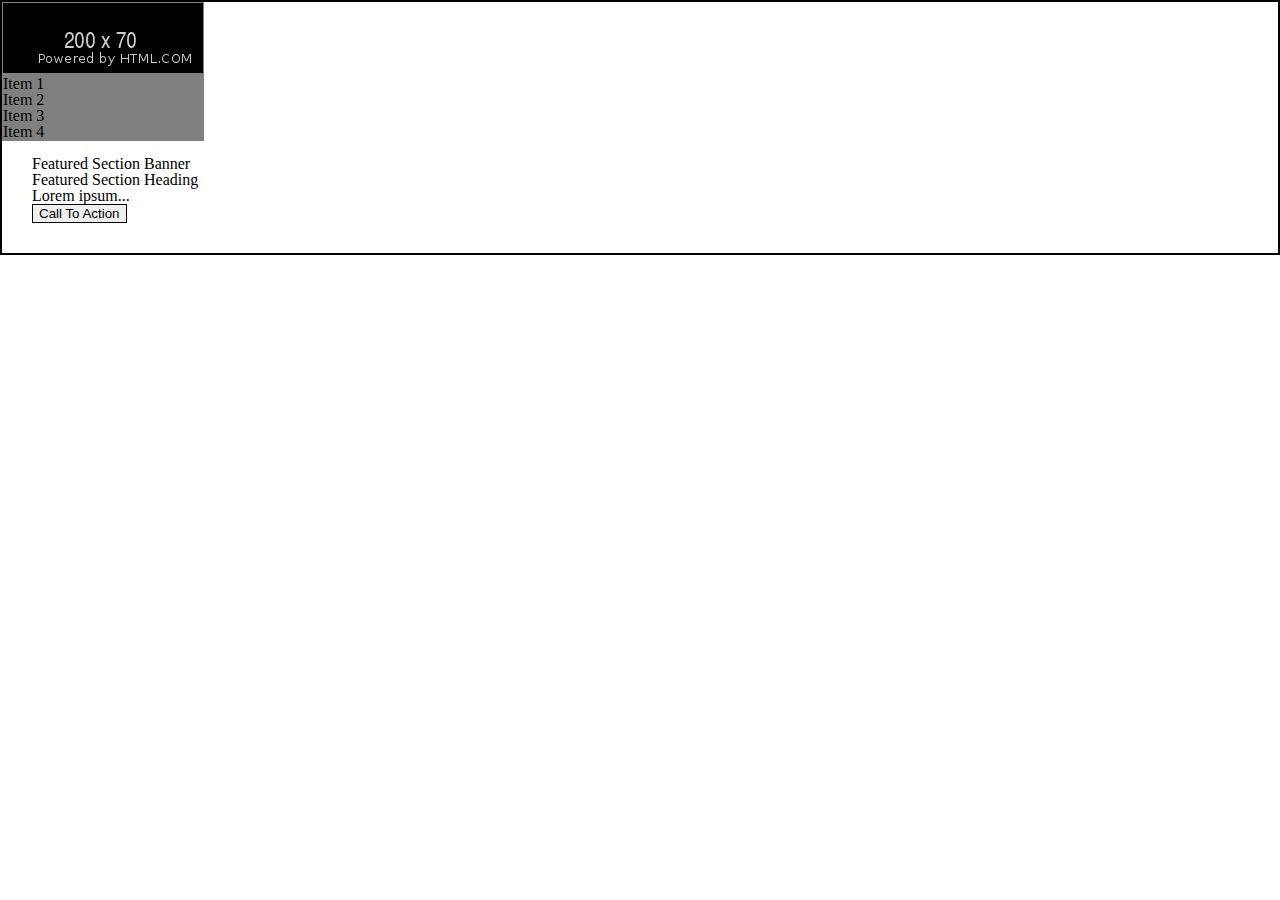
==== index.html @ 1a724729 "added html structure" ====
<!DOCTYPE html>

<html lang="en">

<head>
  <title>Comp</title>
  <link rel="stylesheet" href="./styles/reset.css"/>
  <link rel="stylesheet" href="./styles/style.css"/>
</head>

<main>
  <header>
    <div class="topnav">
      <nav>
       <img src="./assets/logo.png" alt="Logo">
        <ul>
          <li>Item 1</li>
          <li>Item 2</li>
          <li>Item 3</li>
          <li>Item 4</li>
        </ul>
      </nav>
    </div>
  </header>

  <body>

    <section id="hero">Hero Image</section>

    <section id="threedivdeck">
      <div>Sub Banner</div>
      <div>Sub Banner</div>
      <div>Sub Banner</div>
    </section>  

    <section id="featuredsection">
      <div>Featured Section Banner</div>
      <div>
        <h2>Featured Section Heading</h2>
        <p>Lorem ipsum...</p>
        <button class="calltoaction">Call To Action</button>

      </div>
    </section>

  </body>

  <footer>

  </footer>
</main>

  

</body>
</html>
---- styles/style.css ----
/* Add borders to decks and cards */

* {
  border: 1px solid black;
  box-sizing: border-box;
}

/* Add a dark gray background color to the top navigation */
.topnav {
  background-color:
}
/* Header styling including logo (200x70) and nav */

header {
  border: 1px solid gray;
  background: gray;
  display: inline-block;
  position: fixed;
}

body {
  border: 1px solid black;
}

section {
  margin: 30px;
}

footer {
  background: gray;
  border: 1px black;
}
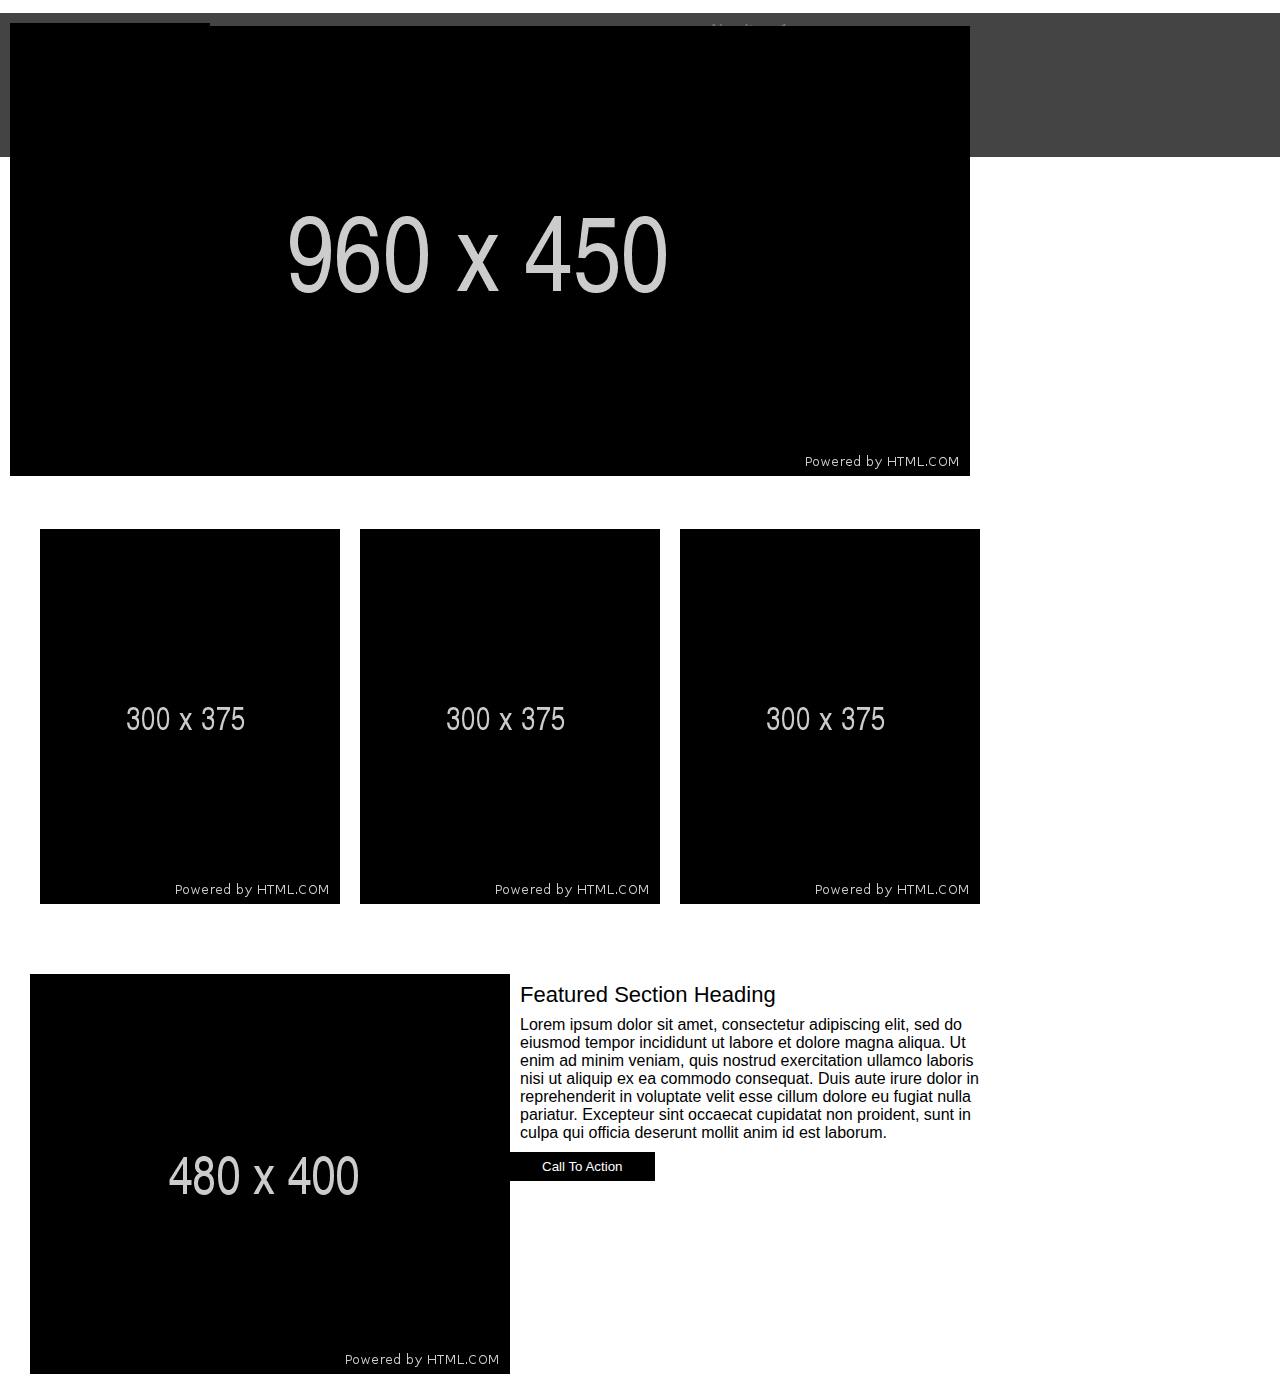
==== commit b78bfaf0: "updated css for comp" ====
--- a/index.html
+++ b/index.html
@@ -12,37 +12,41 @@
   <header>
     <div class="topnav">
       <nav>
-       <img src="./assets/logo.png" alt="Logo">
+        <img id="logo" src="./assets/logo.png" alt="Logo">
         <ul>
-          <li>Item 1</li>
-          <li>Item 2</li>
-          <li>Item 3</li>
-          <li>Item 4</li>
+          <li><a href="./index.html">Nav Item 1</a></li>
+          <li><a href="./index.html">Nav Item 1</a></li>
+          <li><a href="./index.html">Nav Item 1</a></li>
+          <li><a href="./index.html">Nav Item 1</a></li>
         </ul>
       </nav>
     </div>
   </header>
 
   <body>
+    <div id="page wrap">
 
-    <section id="hero">Hero Image</section>
+      <section id="hero"><img id="banner1" src="./assets/hero.png" alt="Sub Banner"></section>
 
-    <section id="threedivdeck">
-      <div>Sub Banner</div>
-      <div>Sub Banner</div>
-      <div>Sub Banner</div>
-    </section>  
+      <section id="subbanner">
+        <div><img class="subbannerleft" src="./assets/sub-banner.png" alt="Sub Banner">
+        </div>
+        <div><img class="subbannerleft" src="./assets/sub-banner.png" alt="Sub Banner">
+        </div>
+        <div><img class="subbannerright" src="./assets/sub-banner.png" alt="Sub Banner">
+        </div>
+      </section>  
 
-    <section id="featuredsection">
-      <div>Featured Section Banner</div>
-      <div>
-        <h2>Featured Section Heading</h2>
-        <p>Lorem ipsum...</p>
-        <button class="calltoaction">Call To Action</button>
+      <section id="featuredsection">
+        <div class="featuredleft"><img id="banner1" src="./assets/featured-section-banner.png" alt="Featured Section Banner"></div>
+        <div class="featuredright">
+          <h2>Featured Section Heading</h2>
+          <p>Lorem ipsum dolor sit amet, consectetur adipiscing elit, sed do eiusmod tempor incididunt ut labore et dolore magna aliqua. Ut enim ad minim veniam, quis nostrud exercitation ullamco laboris nisi ut aliquip ex ea commodo consequat. Duis aute irure dolor in reprehenderit in voluptate velit esse cillum dolore eu fugiat nulla pariatur. Excepteur sint occaecat cupidatat non proident, sunt in culpa qui officia deserunt mollit anim id est laborum.</p>
+          <button class="calltoaction">Call To Action</button>
 
-      </div>
-    </section>
-
+        </div>
+      </section>
+    </div>
   </body>
 
   <footer>
--- a/styles/style.css
+++ b/styles/style.css
@@ -1,32 +1,151 @@
-/* Add borders to decks and cards */
-
 * {
-  border: 1px solid black;
   box-sizing: border-box;
 }
 
-/* Add a dark gray background color to the top navigation */
-.topnav {
-  background-color:
+body, html {
+  height: 100%;
+  width: 960px;
 }
-/* Header styling including logo (200x70) and nav */
+
+/* Header */
 
 header {
-  border: 1px solid gray;
-  background: gray;
   display: inline-block;
-  position: fixed;
+  width: 100%;
 }
 
-body {
-  border: 1px solid black;
+#logo {
+  display: inline-block;
+  vertical-align: top;
+  float: left;
+  margin: 10px;
 }
 
+/* Navigation */
+
+.topnav {
+  background-color: #444444;
+  font-family: Arial;
+  font-size: 16px;
+  margin: 0 0 0 0;
+  overflow: hidden;
+  position: fixed;
+  text-align: center;
+  width: 100%;
+}
+
+.topnav a {
+  color: #777777;
+  display: inline-block;
+  padding: 10px;
+  text-decoration: none;
+}
+
+/* Body */
+
+#page-wrap {
+  width: 800px;
+  margin: 0 auto;
+}
+
+/* Section */
+
 section {
+  align-content: center;
+  float: left;
   margin: 30px;
+  position: relative;
+  width: 100%;
+}
+
+/* Divs */
+
+div {
+  width: 100%;
+}
+
+#hero {
+  margin: 10px;
+  width: 100%;
+}
+
+#subbanner {
+  
+  position: relative;
+  margin: 10 px;
+  width: 960px;
+}
+
+.subbannerleft {
+  float: left;
+  margin: 10px;
+  width: 300px;
+}
+
+.subbannerright {
+  float: right;
+  margin: 10px;
+  width: 300px;
+}
+
+.featuredleft {
+  float: left;
+  width: 50%
+}
+
+.featuredright {
+  float: right;
+  width: 50%;
+}
+
+/* Headers */
+
+h2 {
+  font-family: Arial;
+  font-size: 22px;
+  margin: 10px;
+}
+
+/* Paragraph */
+
+p {
+  font-family: Arial;
+  font-size: 16px;
+  margin: 10px;
+  line-height: normal;
+}
+
+
+
+
+/* Button */
+
+
+.calltoaction {
+  background: black;
+  border: none;
+  color: white;
+  padding: 7px 32px;
+  
+}
+
+#featuredsection {
+  width: 960px;
+}
+
+#featuredleft {
+  width: 480px;
+  margin: 10px;
+}
+
+#featuredright {
+  width: 960-480px;
+  margin: 30px;
+  padding: 30px;
 }
 
 footer {
-  background: gray;
-  border: 1px black;
+  background-color: #444444;
+  height: 90px;
+  width: 100%;
 }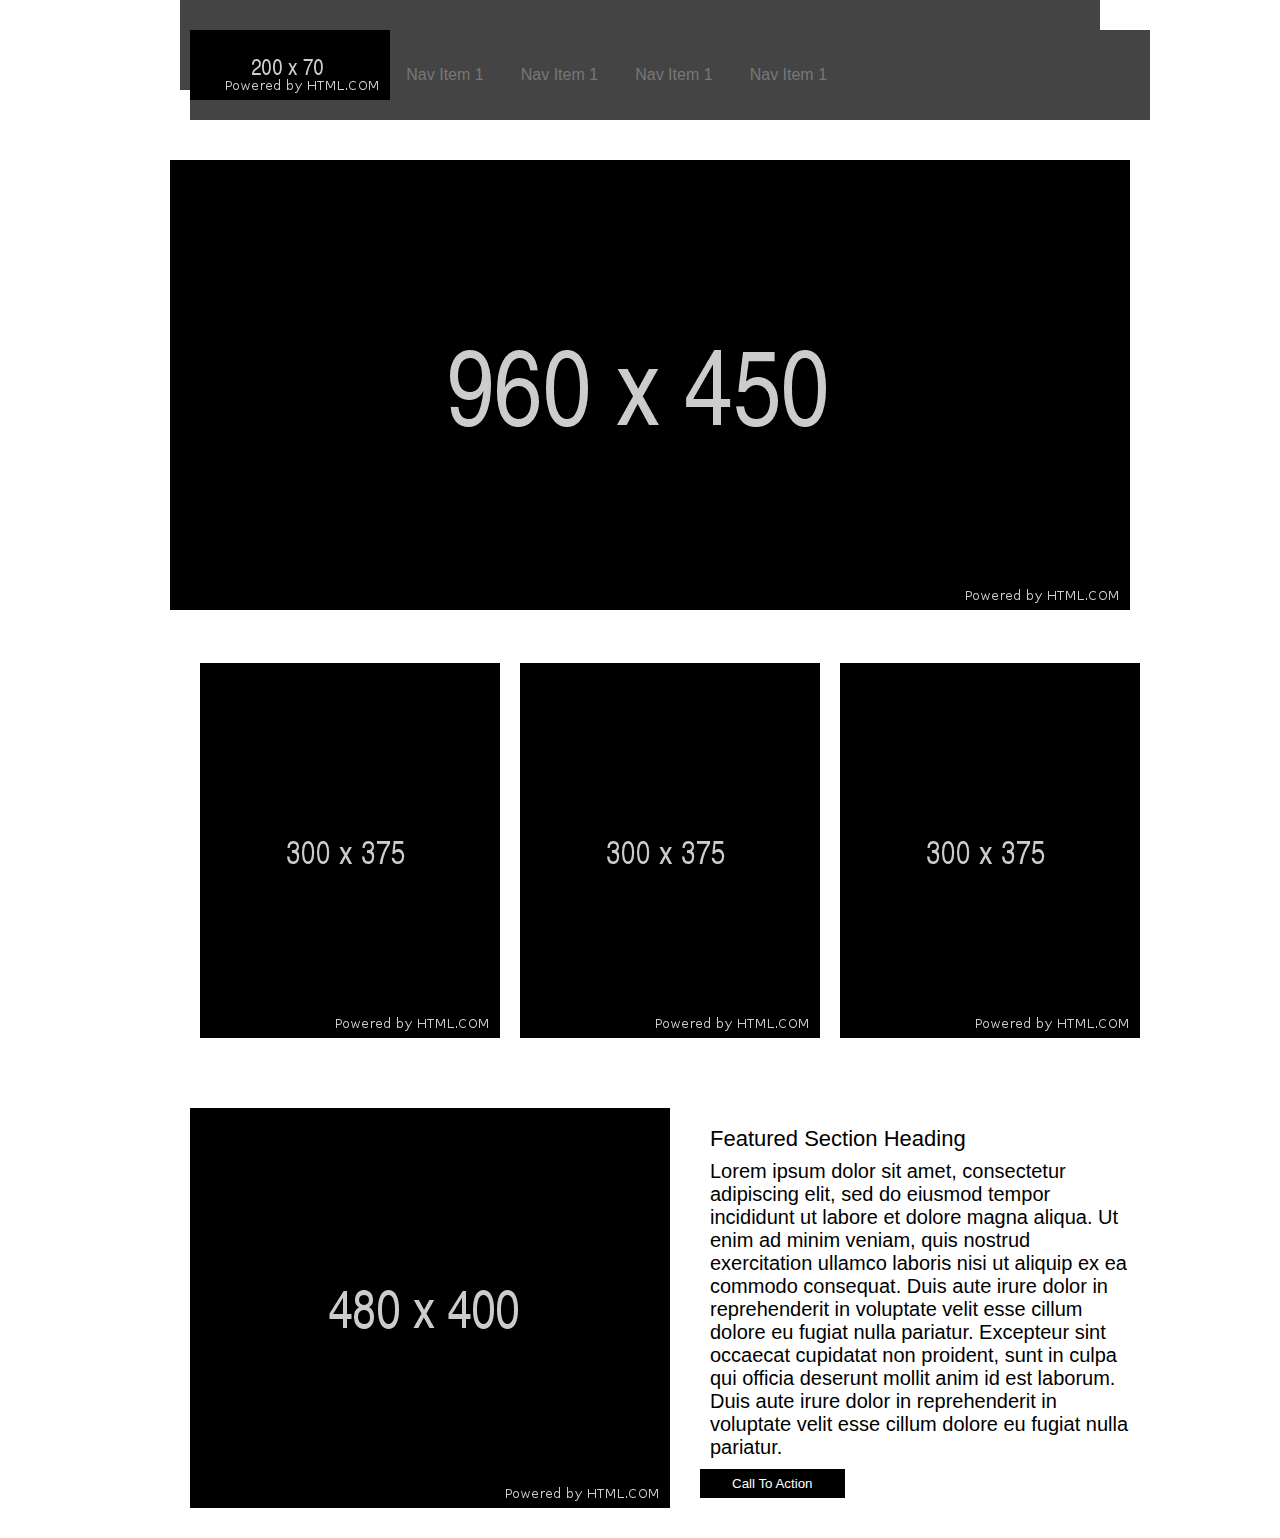
==== commit 24a3a63f: "wireframe project updated css" ====
--- a/index.html
+++ b/index.html
@@ -10,17 +10,21 @@
 
 <main>
   <header>
-    <div class="topnav">
-      <nav>
-        <img id="logo" src="./assets/logo.png" alt="Logo">
-        <ul>
-          <li><a href="./index.html">Nav Item 1</a></li>
-          <li><a href="./index.html">Nav Item 1</a></li>
-          <li><a href="./index.html">Nav Item 1</a></li>
-          <li><a href="./index.html">Nav Item 1</a></li>
-        </ul>
-      </nav>
-    </div>
+    <section>
+      <div class="topnav">
+        <nav>
+          <img id="logo" src="./assets/logo.png" alt="Logo">
+          <div id="navitems">
+            <ul>
+              <li><a href="./index.html">Nav Item 1</a></li>
+              <li><a href="./index.html">Nav Item 1</a></li>
+              <li><a href="./index.html">Nav Item 1</a></li>
+              <li><a href="./index.html">Nav Item 1</a></li>
+            </ul>
+          </div>
+        </nav>
+      </div>
+    </section>
   </header>
 
   <body>
@@ -41,20 +45,12 @@
         <div class="featuredleft"><img id="banner1" src="./assets/featured-section-banner.png" alt="Featured Section Banner"></div>
         <div class="featuredright">
           <h2>Featured Section Heading</h2>
-          <p>Lorem ipsum dolor sit amet, consectetur adipiscing elit, sed do eiusmod tempor incididunt ut labore et dolore magna aliqua. Ut enim ad minim veniam, quis nostrud exercitation ullamco laboris nisi ut aliquip ex ea commodo consequat. Duis aute irure dolor in reprehenderit in voluptate velit esse cillum dolore eu fugiat nulla pariatur. Excepteur sint occaecat cupidatat non proident, sunt in culpa qui officia deserunt mollit anim id est laborum.</p>
+          <p>Lorem ipsum dolor sit amet, consectetur adipiscing elit, sed do eiusmod tempor incididunt ut labore et dolore magna aliqua. Ut enim ad minim veniam, quis nostrud exercitation ullamco laboris nisi ut aliquip ex ea commodo consequat. Duis aute irure dolor in reprehenderit in voluptate velit esse cillum dolore eu fugiat nulla pariatur. Excepteur sint occaecat cupidatat non proident, sunt in culpa qui officia deserunt mollit anim id est laborum. Duis aute irure dolor in reprehenderit in voluptate velit esse cillum dolore eu fugiat nulla pariatur.</p>
           <button class="calltoaction">Call To Action</button>
-
         </div>
       </section>
-    </div>
-  </body>
-
-  <footer>
-
-  </footer>
+  
+  <footer></footer>
 </main>
-
-  
-
 </body>
 </html>--- a/styles/style.css
+++ b/styles/style.css
@@ -3,35 +3,44 @@
 }
 
 body, html {
-  height: 100%;
-  width: 960px;
+  width: 100%;
 }
 
 /* Header */
 
 header {
-  display: inline-block;
   width: 100%;
+  margin: auto; /*centers it*/
+}
+
+main {
+  width 920px;
+  margin: auto;
+}
+
+
+
+
+/* Navigation */
+
+header section {
+  overflow: hidden;
 }
 
 #logo {
-  display: inline-block;
-  vertical-align: top;
   float: left;
-  margin: 10px;
 }
 
-/* Navigation */
+#logo > * {
+  display: inline-block;
+  padding 5px;
+}
+
 
 .topnav {
   background-color: #444444;
   font-family: Arial;
   font-size: 16px;
-  margin: 0 0 0 0;
-  overflow: hidden;
-  position: fixed;
-  text-align: center;
-  width: 100%;
 }
 
 .topnav a {
@@ -41,11 +50,24 @@
   text-decoration: none;
 }
 
+ul {
+  display: inline-block;
+}
+
+li {
+  display: inline-block;
+  height: 50 px;
+  line-height: 50px; /*this and height above are how you center text*/
+  margin: 10px 0;
+  text-align: center;
+  width: 110px;
+}
+
 /* Body */
 
-#page-wrap {
-  width: 800px;
-  margin: 0 auto;
+main {
+  width: 960px;
+  margin: auto;
 }
 
 /* Section */
@@ -54,6 +76,7 @@
   align-content: center;
   float: left;
   margin: 30px;
+  overflow: hidden;
   position: relative;
   width: 100%;
 }
@@ -90,12 +113,13 @@
 
 .featuredleft {
   float: left;
-  width: 50%
+  width: 480px;
 }
 
 .featuredright {
   float: right;
-  width: 50%;
+  margin: 10px;
+  width: 440px;
 }
 
 /* Headers */
@@ -110,9 +134,10 @@
 
 p {
   font-family: Arial;
-  font-size: 16px;
+  font-size: 20px;
   margin: 10px;
   line-height: normal;
+  overflow: scroll;
 }
 
 
@@ -131,6 +156,7 @@
 
 #featuredsection {
   width: 960px;
+  height: 400px;
 }
 
 #featuredleft {
@@ -141,11 +167,16 @@
 #featuredright {
   width: 960-480px;
   margin: 30px;
+  overflow: scroll;
   padding: 30px;
 }
 
 footer {
   background-color: #444444;
+  width:920px;
   height: 90px;
-  width: 100%;
+  margin: auto;
+  padding: 20px 0;
+  display: block;
+  margin: 0 auto;
 }